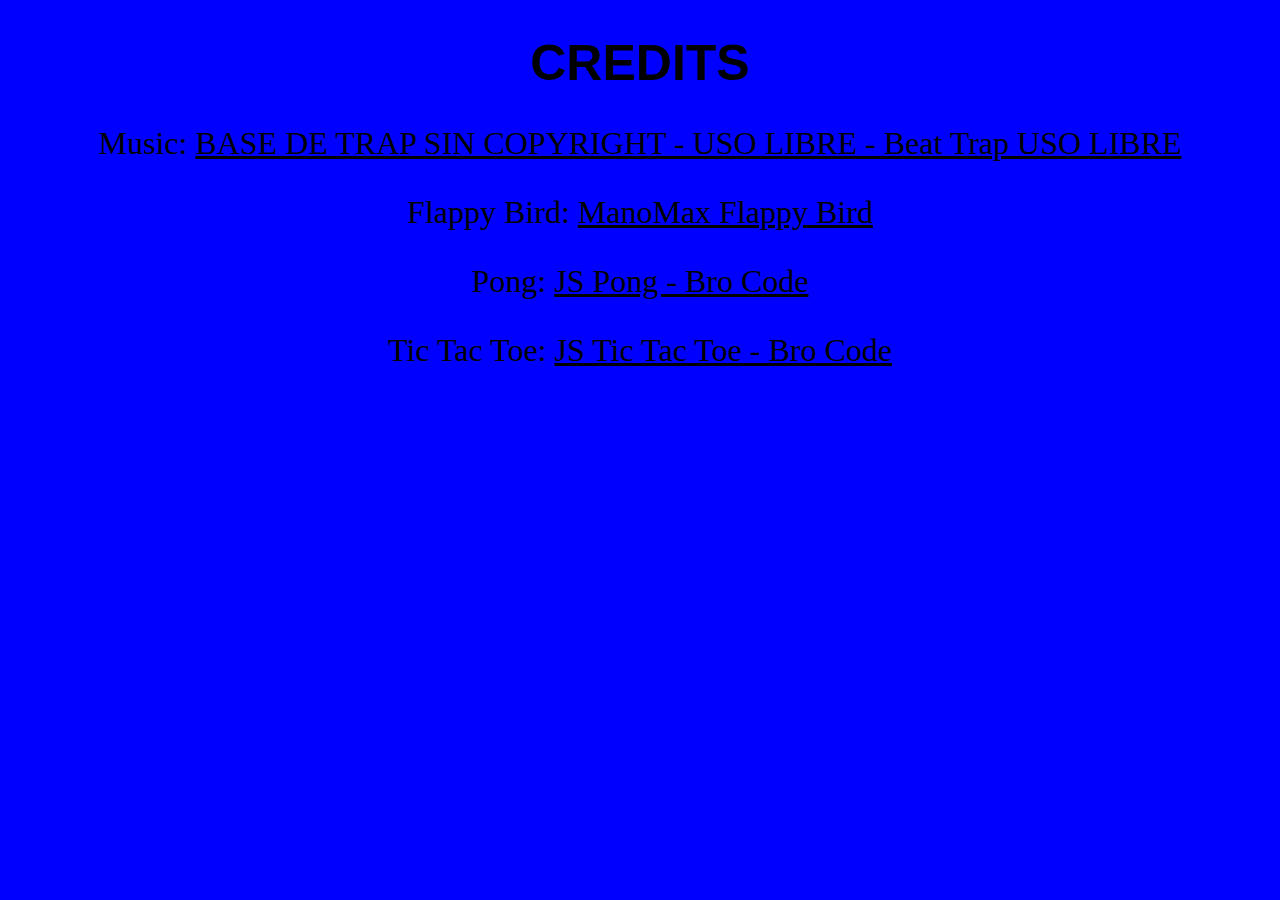
==== credits.html @ cca0a837 "Se agrega el proyecto" ====
<!DOCTYPE html>
<html>
    <head>
        <title>CREDITS</title>
        <link rel="shortcut icon" href="C.png">
    </head>
    <body>
        <h1>CREDITS</h1>

        <p>Music: <a href="https://www.youtube.com/watch?v=bijnVJMLL8s" target="_blank">BASE DE TRAP SIN COPYRIGHT - USO LIBRE - Beat Trap USO LIBRE</a></p>
        <p>Flappy Bird: <a href="https://github.com/ManoMax/html-games/tree/main/flappy-bird" target="_blank">ManoMax Flappy Bird</a></p>
        <p>Pong: <a href="https://www.youtube.com/watch?v=AiFqApeurqI" target="_blank">JS Pong - Bro Code</a></p>
        <p>Tic Tac Toe: <a href="https://www.youtube.com/watch?v=AnmwHjpEhtA" target="_blank">JS Tic Tac Toe - Bro Code</a></p>

        <audio src="audio.mp3" autoplay loop preload="auto"></audio>
        
        <style>
            * {
                background-color: blue;
            }
            h1 {
                font-family: Arial;
                font-size: 50px;
                text-align: center;
            }
            p, a {
                font-size: xx-large;
                text-align: center;
                color: black;
            }
        </style>
    </body>
</html>
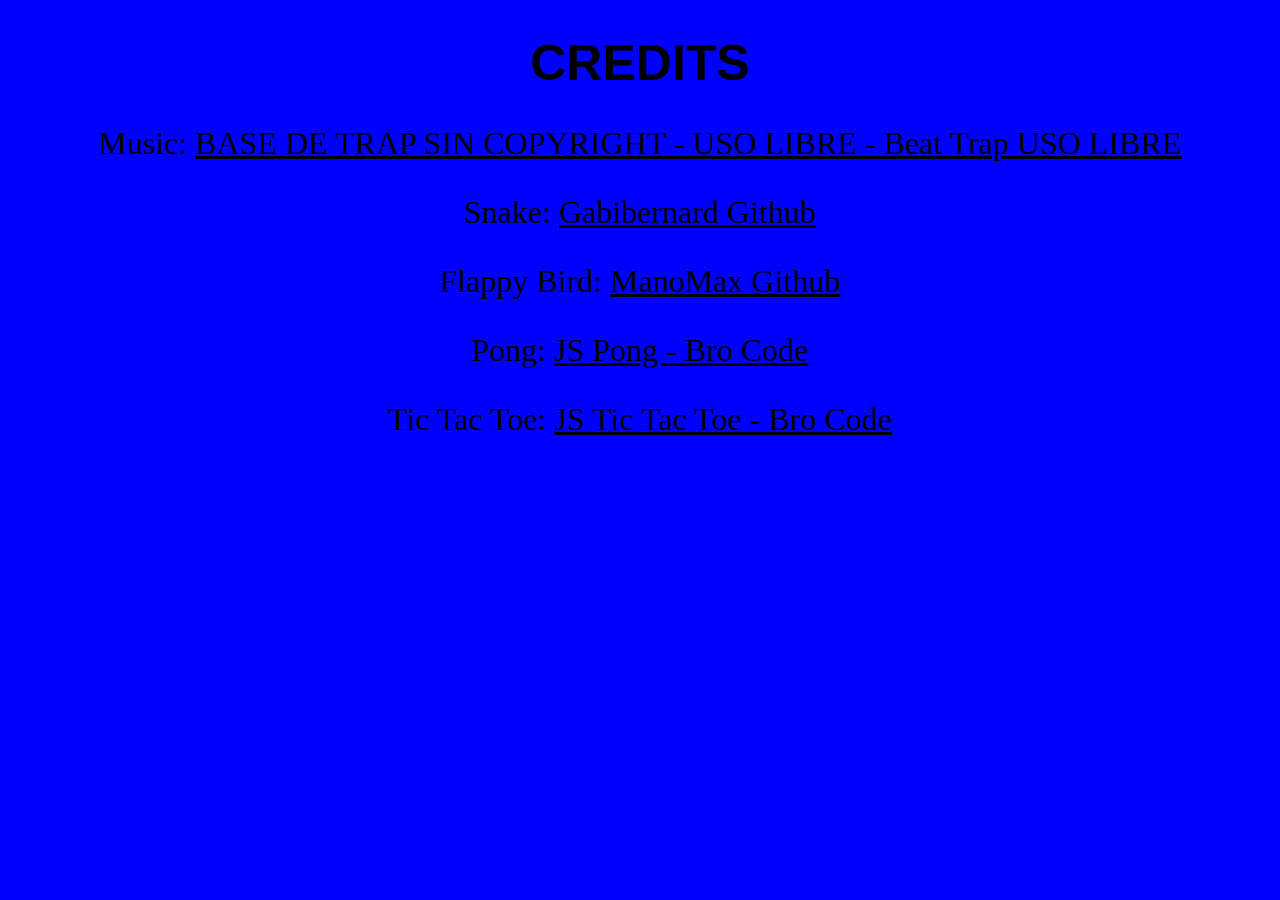
==== commit bee32e98: "Se agregan créditos para el juego del snake" ====
--- a/credits.html
+++ b/credits.html
@@ -8,7 +8,8 @@
         <h1>CREDITS</h1>
 
         <p>Music: <a href="https://www.youtube.com/watch?v=bijnVJMLL8s" target="_blank">BASE DE TRAP SIN COPYRIGHT - USO LIBRE - Beat Trap USO LIBRE</a></p>
-        <p>Flappy Bird: <a href="https://github.com/ManoMax/html-games/tree/main/flappy-bird" target="_blank">ManoMax Flappy Bird</a></p>
+        <p>Snake: <a href="https://github.com/gabinbernard/games/tree/main/classic-snake" target="_blank">Gabibernard Github</a></p>
+        <p>Flappy Bird: <a href="https://github.com/ManoMax/html-games/tree/main/flappy-bird" target="_blank">ManoMax Github</a></p>
         <p>Pong: <a href="https://www.youtube.com/watch?v=AiFqApeurqI" target="_blank">JS Pong - Bro Code</a></p>
         <p>Tic Tac Toe: <a href="https://www.youtube.com/watch?v=AnmwHjpEhtA" target="_blank">JS Tic Tac Toe - Bro Code</a></p>
 
